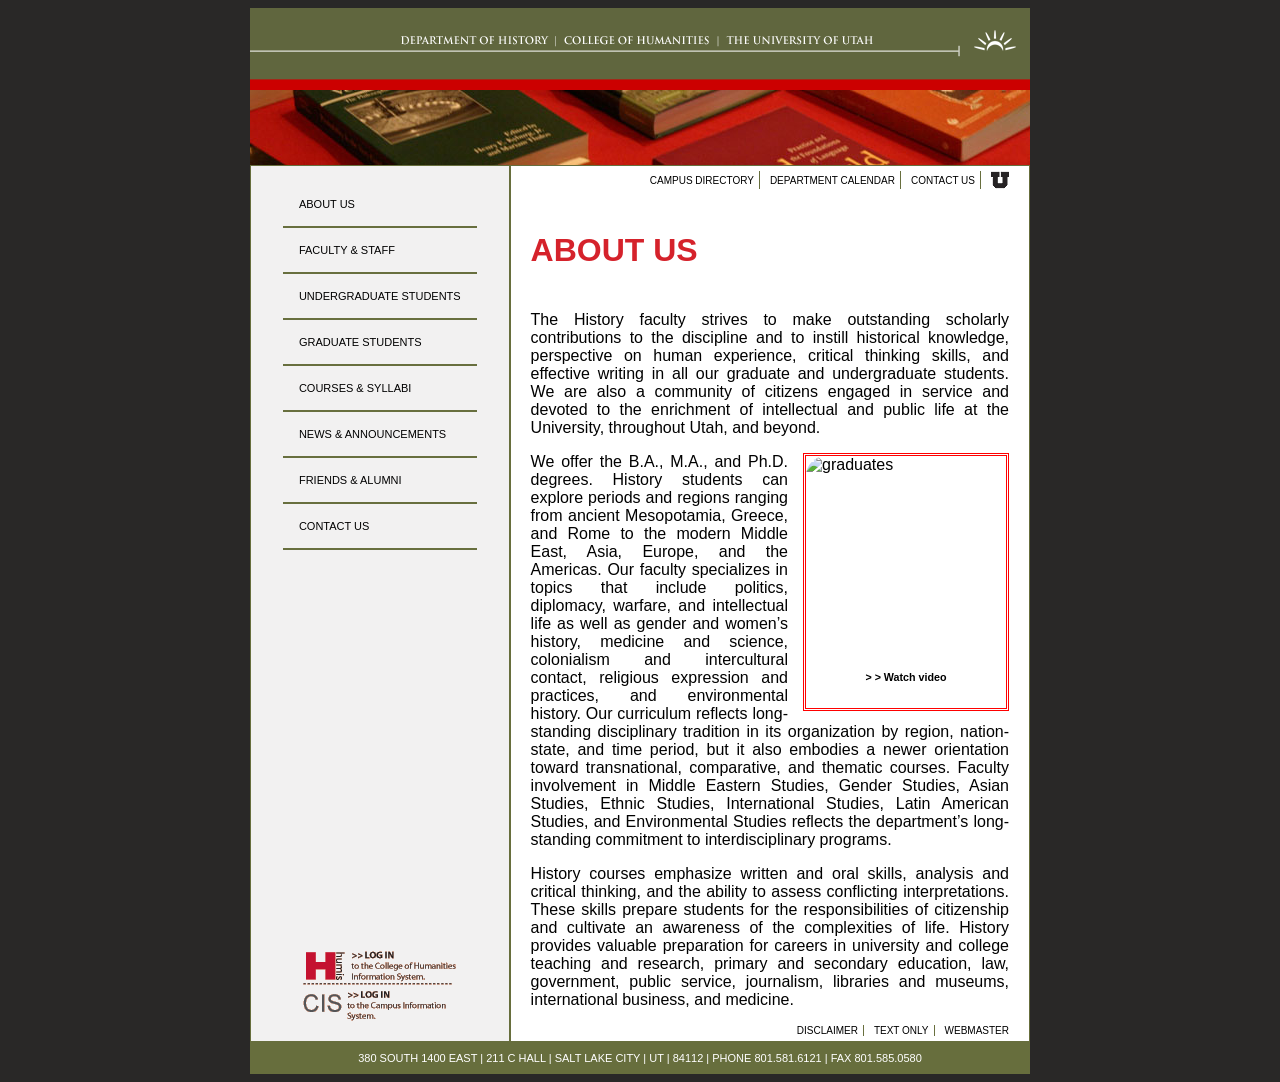
==== about-us.html @ c5843ab6 "central layout css, faculty and staff html" ====
<!DOCTYPE html>
<html lang="en">
<head>
    <meta charset="UTF-8">
    <title>HUMIS "inner" pages layout</title>
    <link rel="stylesheet" href="stylesheets/inner-styles.css">

</head>
<body>

<section class="container">

    <header>
        <img src="files/historyHeader.gif" alt="History Homepage"/>
        <img src="files/histBooks01.jpg" alt="History Books"/>
    </header>

    <section class="middle-inner-page">



        <section class="left-side">
            <nav>
                <a href="/about-us.html">About Us</a>
                <a href="#">Faculty &amp; Staff</a>
                <a href="#">Undergraduate Students</a>
                <a href="#">Graduate Students</a>
                <a href="#">Courses &amp; Syllabi</a>
                <a href="#">News &amp; Announcements</a>
                <a href="#">Friends &amp; Alumni</a>
                <a href="/contact-us.html">Contact Us</a>
            </nav>
            <div class="links">
                <a href="#">
                    <img src="files/login-humis.gif" alt="Log into HUMIS"/>
                </a>

                <a href="#">
                    <img src="files/login-cis.gif" alt="Log into CIS"/>
                </a>
            </div>
        </section>

        <section class="right-side">
            <nav class="top-nav">
                <a href="#">Campus Directory</a>
                <a href="#">Department Calendar</a>
                <a href="#">Contact Us</a>
                <a href="#">
                    <img src="files/u_small.gif" alt="U of U Logo"/>
                </a>
            </nav>

            <main>
                <h1>
                    ABOUT US
                </h1>
                <p>
                    The History faculty strives to make outstanding scholarly contributions to the discipline
                    and to instill historical knowledge, perspective on human experience, critical thinking
                    skills, and effective writing in all our graduate and undergraduate students. We are
                    also a community of citizens engaged in service and devoted to the enrichment of
                    intellectual and public life at the University, throughout Utah, and beyond.
                </p>
<!--                <div class="text-image">-->
<!--                <img src="files/graduates.png" class="pull-right" alt="graduates"/>-->

                <aside class="pull right">
<!--                    2 class ?-->
                    <img src="files/graduates_1.png" class="pull-right" alt="graduates"/>
                    <h6>> > Watch video </h6>
                </aside>

                <p>
                    We offer the B.A., M.A., and Ph.D. degrees. History
                    students can explore periods and regions ranging
                    from ancient Mesopotamia, Greece, and Rome to the
                    modern Middle East, Asia, Europe, and the Americas.
                    Our faculty specializes in topics that include politics,
                    diplomacy, warfare, and intellectual life as well as
                    gender and women’s history, medicine and science,
                    colonialism and intercultural contact, religious
                    expression and practices, and environmental history.
                    Our curriculum reflects long-standing disciplinary
                    tradition in its organization by region, nation-state,
                    and time period, but it also embodies a newer
                    orientation toward transnational, comparative, and
                    thematic courses. Faculty involvement in Middle
                    Eastern Studies, Gender Studies, Asian Studies, Ethnic Studies, International Studies,
                    Latin American Studies, and Environmental Studies reflects the department’s long-standing commitment to interdisciplinary programs.
                </p>

<!--                </div>-->
                <p>
                    History courses emphasize written and oral skills, analysis and critical thinking, and
                    the ability to assess conflicting interpretations. These skills prepare students for the
                    responsibilities of citizenship and cultivate an awareness of the complexities of life.
                    History provides valuable preparation for careers in university and college teaching
                    and research, primary and secondary education, law, government, public service,
                    journalism, libraries and museums, international business, and medicine.
                </p>
            </main>

            <nav class="bottom-nav">
                <a href="#">Disclaimer</a>
                <a href="#">Text only</a>
                <a href="#">Webmaster</a>
            </nav>
        </section>

    </section>

    <footer>
        380 SOUTH 1400 EAST | 211 C HALL | SALT LAKE CITY | UT | 84112 | PHONE 801.581.6121 | FAX 801.585.0580
    </footer>

</section>

</body>
</html>
---- stylesheets/inner-styles.css ----
@import 'images.css';
@import 'typography.css';
@import 'layouts.css';

:root {
    --green: #676e3d;
}

body {
    background-color: #292827;
    font-family: Arial, Helvetica, sans-serif;
    display: flex;
    justify-content: center;
}
section.container {
    background-color: #fff;
    width: 780px;
    min-height: 600px;

    header {
        display: flex;
        flex-wrap: wrap;
    }

    section.middle-inner-page {
        display: flex;

        > * {
            /*any element that is a child*/
            border: 1px solid var(--green);
        }

        section {

            &.left-side {
                width: 35%;
                background-color: #f2f1f1;
                display: flex;
                flex-direction: column;
                justify-content: space-between;
                align-items: center;
                padding: 16px 0 16px 0;


                > nav {
                    /*> means direct descendants of*/
                    text-align: right;
                    font-size: 10px;

                    a {
                        /*display: block;*/
                        color: black;
                        text-decoration: none;
                        border-bottom: 2px solid #686f3e;
                        text-transform: uppercase;
                        padding: 16px;
                        font-size: 11px;
                        display: flex;
                        flex-wrap: wrap;

                        &:hover {
                            background-color: #686f3e;
                            color: white;
                        }


                        /*&:hover {*/
                        /*    text-decoration: underline;*/
                        /*}*/

                        &:last-of-type {
                            border-right: none;
                            padding-right: unset;
                        }
                    }


                }

                div.links {
                    display: flex;
                    flex-direction: column;
                    justify-content: center;
                }
            }

            &.right-side {
                width: 65%;
                min-height: 600px;
                display: flex;
                justify-content: space-between;
                flex-direction: column;
                padding: 5px 20px;


                > nav {
                    display: flex;
                    justify-content: flex-end;
                    gap: 5px;
                     a {
                         color: black;
                         text-decoration: none;
                         text-transform: uppercase;
                         border-right: 1px solid #686f3e;
                         font-size: 10px;
                         display: flex;
                         flex-wrap: wrap;
                         align-items: center;
                         padding: 0 5px 0 5px;


                         &:hover{
                             text-decoration: underline;
                         }

                         &:last-of-type {
                             border-right: none;
                             padding-right: unset;
                         }
                     }

                    /*.top-nav {*/
                    /*    text-transform: uppercase;*/

                    /*}*/

                }
                nav.middle-nav {
                    padding: 50px 0 10px 0;
                    border-bottom: 2px solid black;
                    display: flex;
                    flex-direction: row;
                    justify-content: left;
                }

                main {
                    img {
                        &.pull-right {
                            width: 200px;
                            height: 200px;
                            float: right;
                            margin: 0 0 15px ;
                        }

                    }
                    /*}*/
                    section.content {
                        display: flex;
                        flex-direction: column;
                        justify-content: left;


                        div.contact-info{
                            display: flex;
                            flex-direction: column;
                            align-content: space-around;

                            h4 {
                                margin-bottom: 0;
                            }
                            p {
                                margin-top: 0;
                            }
                        }
                    }
                }
            }

        }
    }

    footer {
        background-color: var(--green);
        color: white;
        font-size: 11px;
        text-align: center;
        padding: 10px 0;
    }
}
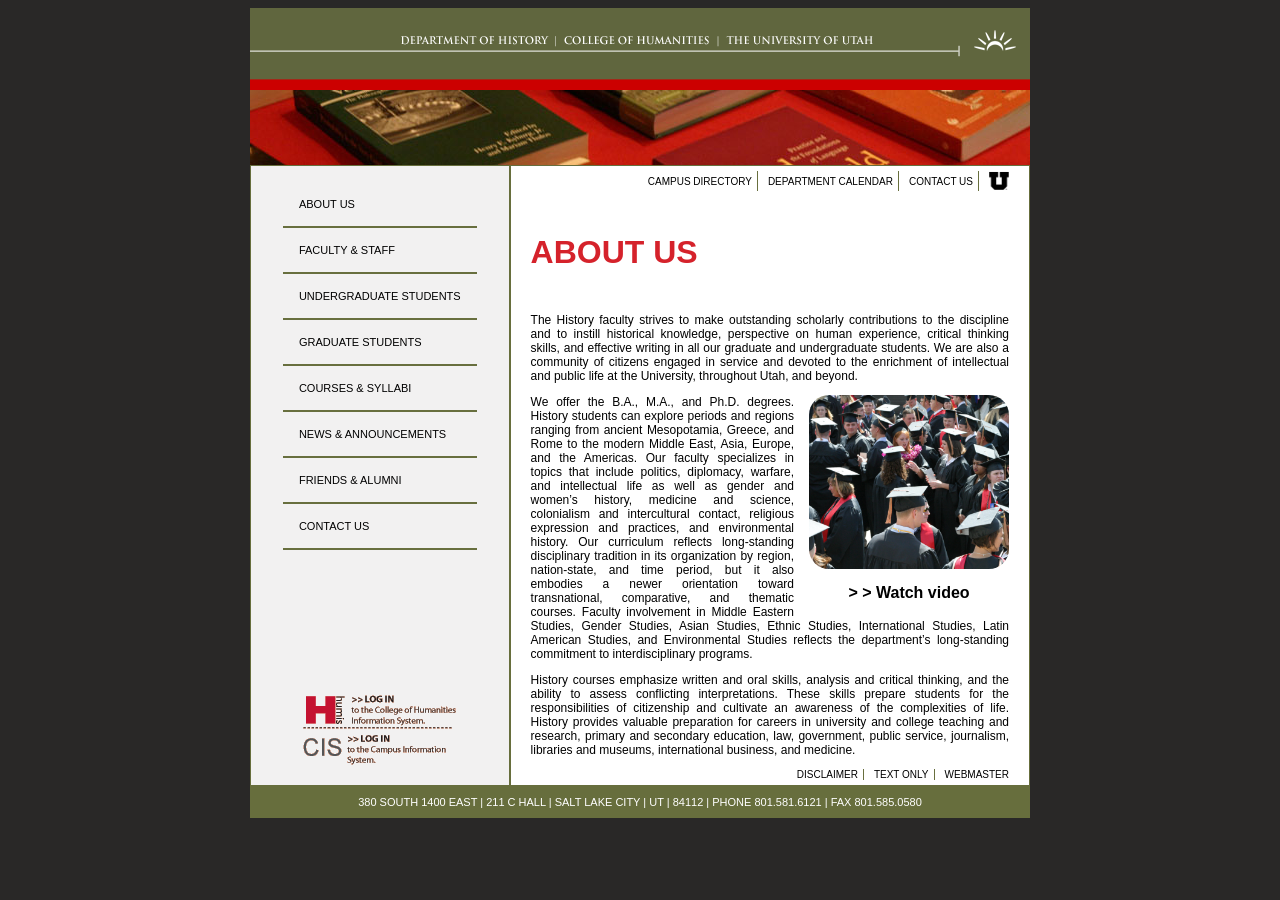
==== commit 15e8ae66: "added svg U logo" ====
--- a/about-us.html
+++ b/about-us.html
@@ -47,7 +47,7 @@
                 <a href="#">Department Calendar</a>
                 <a href="#">Contact Us</a>
                 <a href="#">
-                    <img src="files/u_small.gif" alt="U of U Logo"/>
+                    <img src="files/u_block_logo.svg" width="20px" height="20px" alt="U of U Logo"/>
                 </a>
             </nav>
 
--- a/stylesheets/inner-styles.css
+++ b/stylesheets/inner-styles.css
@@ -48,7 +48,6 @@
                     font-size: 10px;
 
                     a {
-                        /*display: block;*/
                         color: black;
                         text-decoration: none;
                         border-bottom: 2px solid #686f3e;
@@ -62,11 +61,6 @@
                             background-color: #686f3e;
                             color: white;
                         }
-
-
-                        /*&:hover {*/
-                        /*    text-decoration: underline;*/
-                        /*}*/
 
                         &:last-of-type {
                             border-right: none;
@@ -82,6 +76,8 @@
                     flex-direction: column;
                     justify-content: center;
                 }
+
+
             }
 
             &.right-side {
@@ -119,10 +115,6 @@
                          }
                      }
 
-                    /*.top-nav {*/
-                    /*    text-transform: uppercase;*/
-
-                    /*}*/
 
                 }
                 nav.middle-nav {
@@ -137,13 +129,12 @@
                     img {
                         &.pull-right {
                             width: 200px;
-                            height: 200px;
+                            height: auto;
                             float: right;
                             margin: 0 0 15px ;
                         }
 
                     }
-                    /*}*/
                     section.content {
                         display: flex;
                         flex-direction: column;
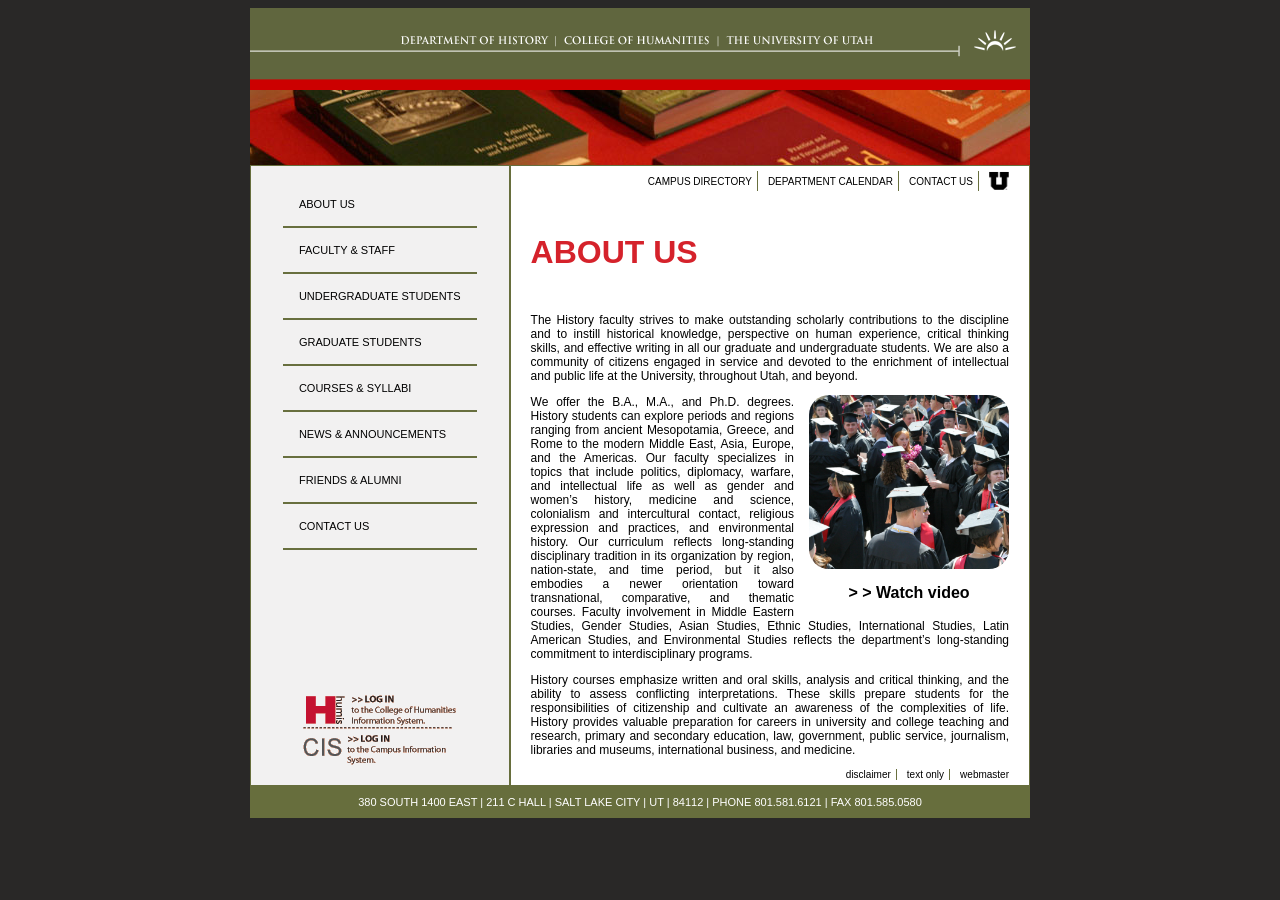
==== commit 15a27203: "minor updates. nav links check." ====
--- a/about-us.html
+++ b/about-us.html
@@ -3,7 +3,7 @@
 <head>
     <meta charset="UTF-8">
     <title>HUMIS "inner" pages layout</title>
-    <link rel="stylesheet" href="stylesheets/inner-styles.css">
+    <link rel="stylesheet" href="/stylesheets/inner-styles.css">
 
 </head>
 <body>
@@ -22,7 +22,7 @@
         <section class="left-side">
             <nav>
                 <a href="/about-us.html">About Us</a>
-                <a href="#">Faculty &amp; Staff</a>
+                <a href="/faculty-and-staff.html">Faculty &amp; Staff</a>
                 <a href="#">Undergraduate Students</a>
                 <a href="#">Graduate Students</a>
                 <a href="#">Courses &amp; Syllabi</a>
--- a/stylesheets/inner-styles.css
+++ b/stylesheets/inner-styles.css
@@ -93,17 +93,16 @@
                     display: flex;
                     justify-content: flex-end;
                     gap: 5px;
+
                      a {
                          color: black;
                          text-decoration: none;
-                         text-transform: uppercase;
                          border-right: 1px solid #686f3e;
                          font-size: 10px;
                          display: flex;
                          flex-wrap: wrap;
                          align-items: center;
                          padding: 0 5px 0 5px;
-
 
                          &:hover{
                              text-decoration: underline;
@@ -117,12 +116,19 @@
 
 
                 }
+                nav.top-nav {
+                    text-transform: uppercase;
+                }
                 nav.middle-nav {
                     padding: 50px 0 10px 0;
                     border-bottom: 2px solid black;
                     display: flex;
                     flex-direction: row;
                     justify-content: left;
+                }
+
+                nav.bottom-nav {
+                    text-transform: lowercase;
                 }
 
                 main {
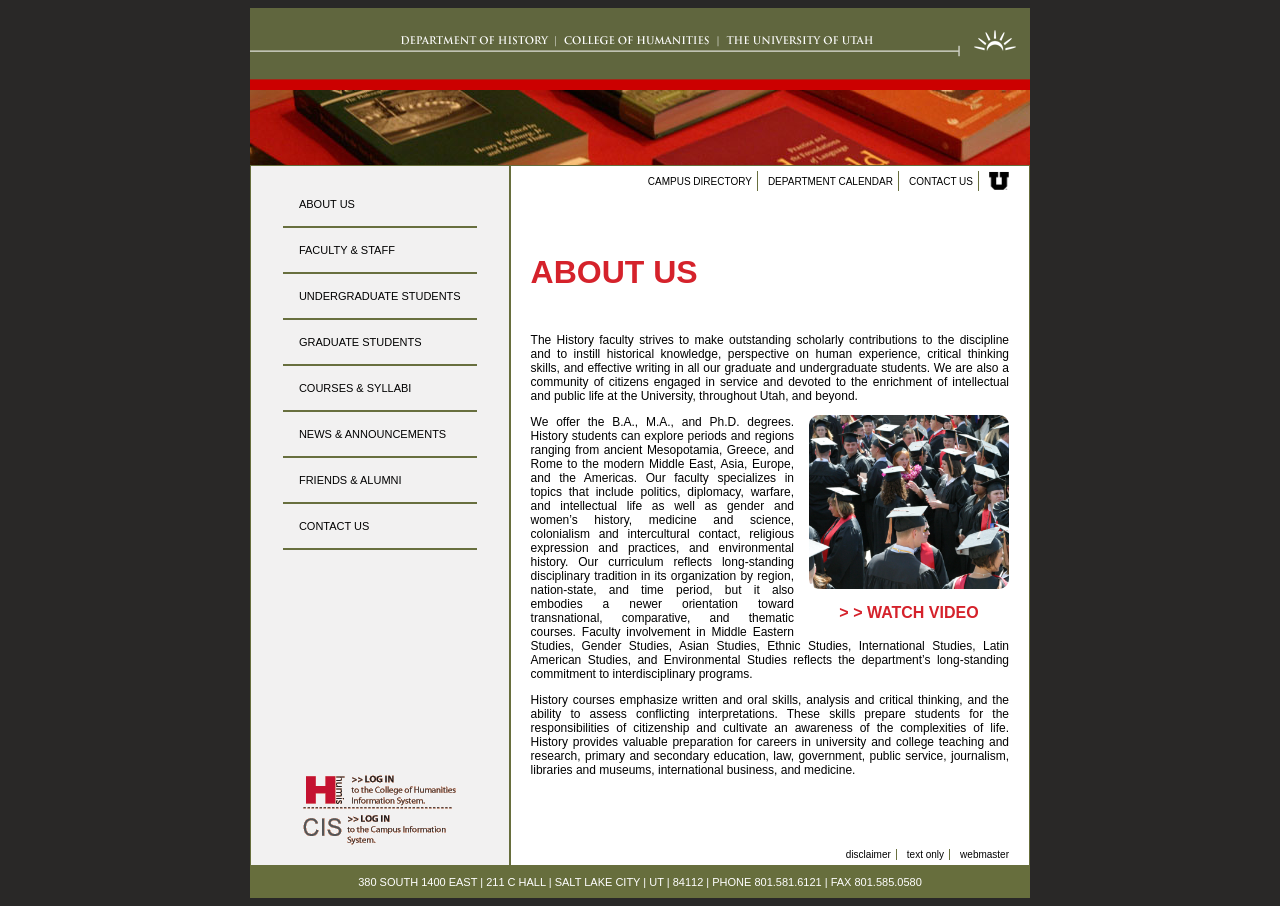
==== commit 5154c75c: "new pages added, polish" ====
--- a/about-us.html
+++ b/about-us.html
@@ -2,8 +2,8 @@
 <html lang="en">
 <head>
     <meta charset="UTF-8">
-    <title>HUMIS "inner" pages layout</title>
-    <link rel="stylesheet" href="/stylesheets/inner-styles.css">
+    <title>About Us</title>
+    <link rel="stylesheet" href="stylesheets/inner-styles.css">
 
 </head>
 <body>
@@ -21,14 +21,14 @@
 
         <section class="left-side">
             <nav>
-                <a href="/about-us.html">About Us</a>
-                <a href="/faculty-and-staff.html">Faculty &amp; Staff</a>
-                <a href="#">Undergraduate Students</a>
-                <a href="#">Graduate Students</a>
-                <a href="#">Courses &amp; Syllabi</a>
-                <a href="#">News &amp; Announcements</a>
-                <a href="#">Friends &amp; Alumni</a>
-                <a href="/contact-us.html">Contact Us</a>
+                <a href="about-us.html">About Us</a>
+                <a href="faculty-and-staff.html">Faculty &amp; Staff</a>
+                <a href="undergraduate-students.html">Undergraduate Students</a>
+                <a href="graduate-students.html">Graduate Students</a>
+                <a href="courses-syllabi.html">Courses &amp; Syllabi</a>
+                <a href="news-announcement.html">News &amp; Announcements</a>
+                <a href="friends-and-alumni.html">Friends &amp; Alumni</a>
+                <a href="contact-us.html">Contact Us</a>
             </nav>
             <div class="links">
                 <a href="#">
@@ -68,7 +68,7 @@
                 <aside class="pull right">
 <!--                    2 class ?-->
                     <img src="files/graduates_1.png" class="pull-right" alt="graduates"/>
-                    <h6>> > Watch video </h6>
+                    <h6 class="red-highlight">> > WATCH VIDEO </h6>
                 </aside>
 
                 <p>
--- a/stylesheets/inner-styles.css
+++ b/stylesheets/inner-styles.css
@@ -4,6 +4,7 @@
 
 :root {
     --green: #676e3d;
+    --burgundy: #d5222b
 }
 
 body {
@@ -31,6 +32,7 @@
         }
 
         section {
+
 
             &.left-side {
                 width: 35%;
@@ -89,6 +91,7 @@
                 padding: 5px 20px;
 
 
+
                 > nav {
                     display: flex;
                     justify-content: flex-end;
@@ -120,11 +123,22 @@
                     text-transform: uppercase;
                 }
                 nav.middle-nav {
+                    text-transform: uppercase;
                     padding: 50px 0 10px 0;
                     border-bottom: 2px solid black;
                     display: flex;
                     flex-direction: row;
                     justify-content: left;
+
+                    a {
+                        color:  var(--burgundy);
+                        border-right: 1px solid var(--burgundy);
+
+                        &:last-of-type {
+                            border-right: none;
+                            padding-right: unset;
+                        }
+                    }
                 }
 
                 nav.bottom-nav {
@@ -132,6 +146,7 @@
                 }
 
                 main {
+                    padding: 20px 0 60px 0;
                     img {
                         &.pull-right {
                             width: 200px;
